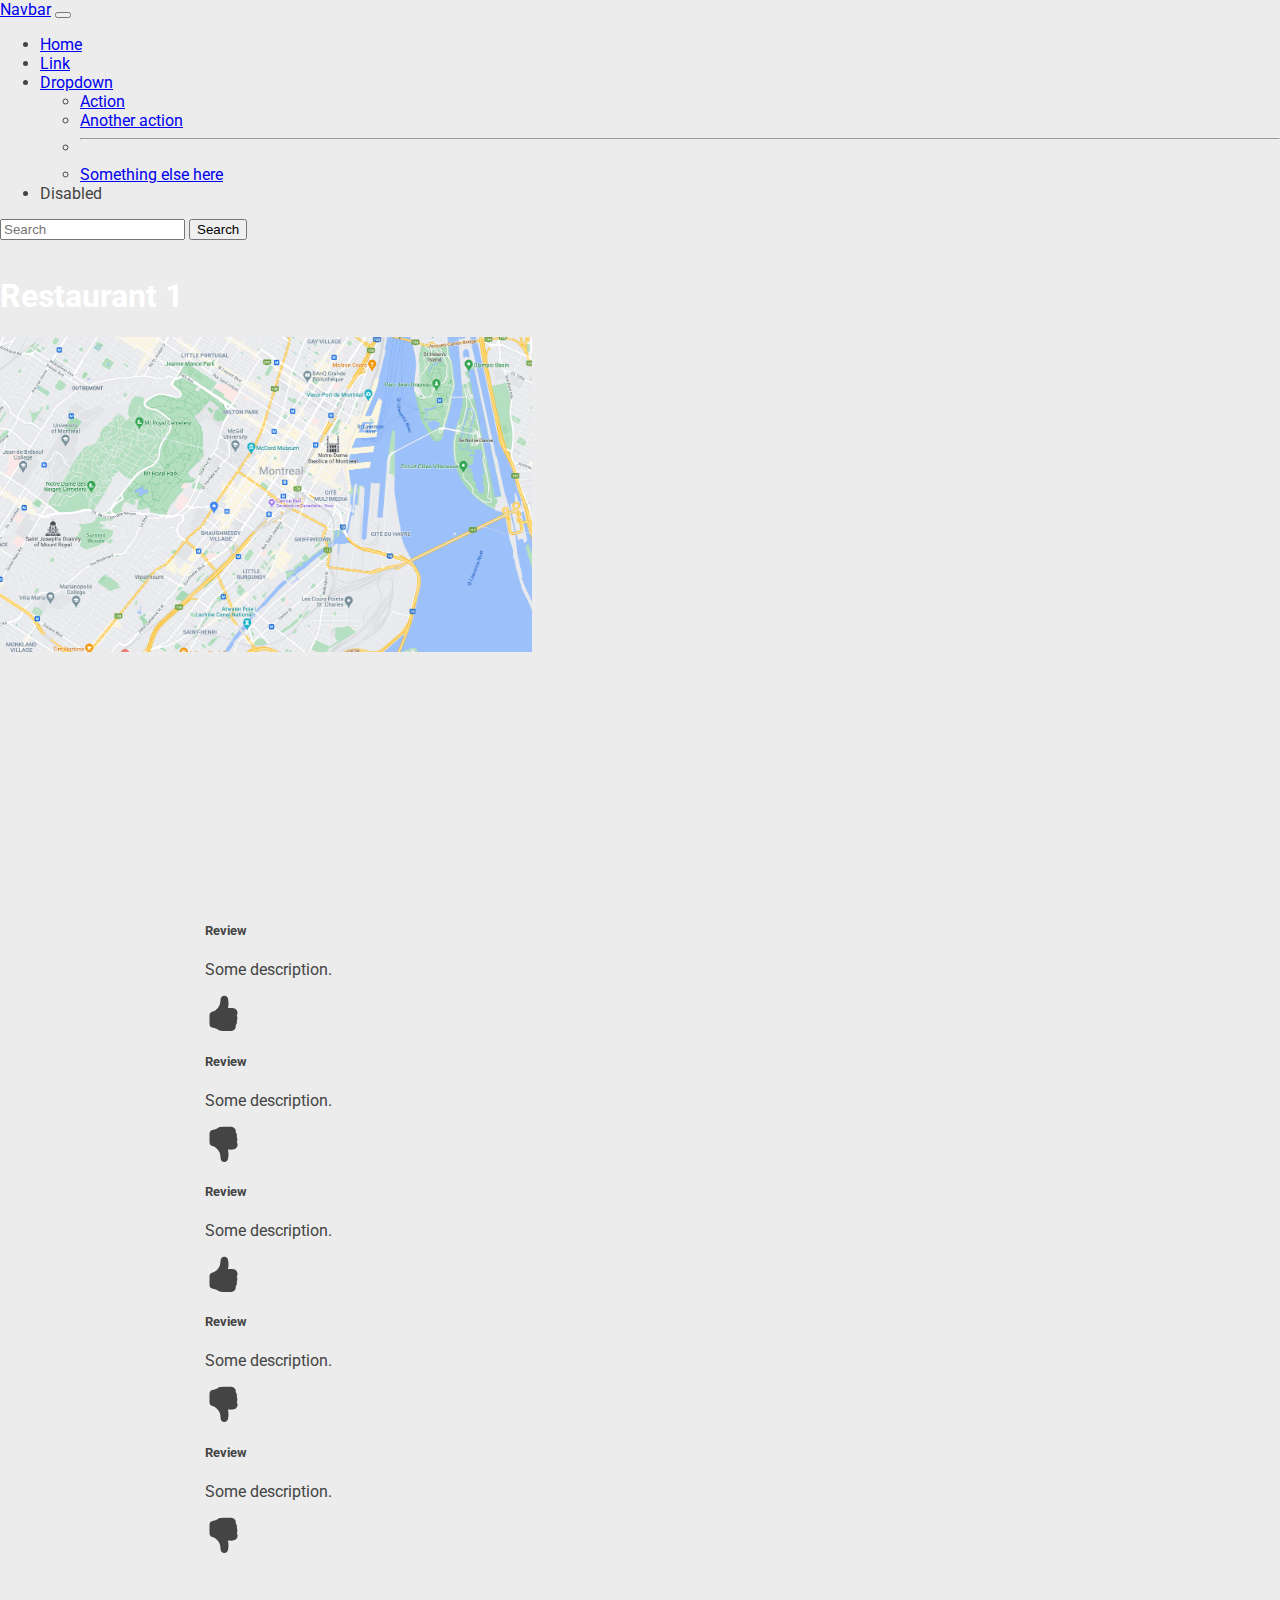
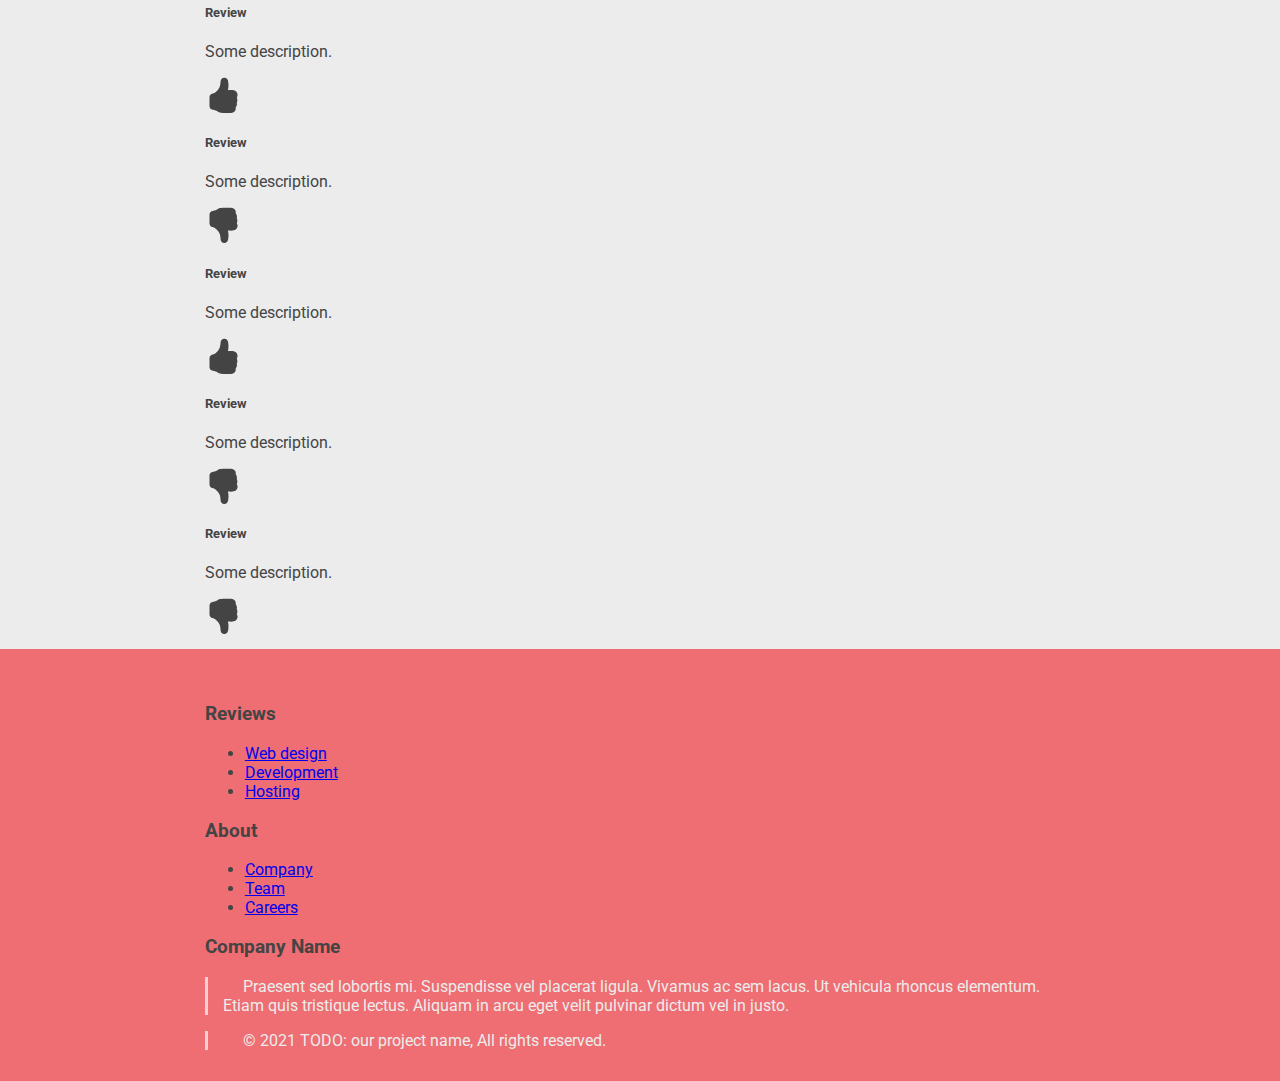
==== individual-object.html @ 2d4b42ae "added individual object page" ====
<html>

<head>
  <title>Individual Object Page</title>
  <link href="https://cdn.jsdelivr.net/npm/bootstrap@5.1.2/dist/css/bootstrap.min.css" rel="stylesheet"
    integrity="sha384-uWxY/CJNBR+1zjPWmfnSnVxwRheevXITnMqoEIeG1LJrdI0GlVs/9cVSyPYXdcSF" crossorigin="anonymous">
  <link rel="stylesheet" type="text/css" href="./index.css" />
</head>

<body>
  <link href='https://fonts.googleapis.com/css?family=Roboto:400,300' rel='stylesheet' type='text/css'>
  <nav class="navbar navbar-expand-lg navbar-light bg-light">
    <div class="container-fluid">
      <a class="navbar-brand" href="#">Navbar</a>
      <button class="navbar-toggler" type="button" data-bs-toggle="collapse" data-bs-target="#navbarSupportedContent"
        aria-controls="navbarSupportedContent" aria-expanded="false" aria-label="Toggle navigation">
        <span class="navbar-toggler-icon"></span>
      </button>
      <div class="collapse navbar-collapse" id="navbarSupportedContent">
        <ul class="navbar-nav me-auto mb-2 mb-lg-0">
          <li class="nav-item">
            <a class="nav-link active" aria-current="page" href="#">Home</a>
          </li>
          <li class="nav-item">
            <a class="nav-link" href="#">Link</a>
          </li>
          <li class="nav-item dropdown">
            <a class="nav-link dropdown-toggle" href="#" id="navbarDropdown" role="button" data-bs-toggle="dropdown"
              aria-expanded="false">
              Dropdown
            </a>
            <ul class="dropdown-menu" aria-labelledby="navbarDropdown">
              <li><a class="dropdown-item" href="#">Action</a></li>
              <li><a class="dropdown-item" href="#">Another action</a></li>
              <li>
                <hr class="dropdown-divider">
              </li>
              <li><a class="dropdown-item" href="#">Something else here</a></li>
            </ul>
          </li>
          <li class="nav-item">
            <a class="nav-link disabled">Disabled</a>
          </li>
        </ul>
        <form class="d-flex">
          <input class="form-control me-2" type="search" placeholder="Search" aria-label="Search">
          <button class="btn btn-outline-success" type="submit">Search</button>
        </form>
      </div>
    </div>
  </nav>

  <div class="parallax p1" id="section-1">
    <h1 class="center">Restaurant 1</h1>
    <img src="./map.jpg" class="rounded mx-auto d-block" alt="Map of Individual Object" style="max-width:80%; height:50%">
  </div>
  <div class="container">
    <div class="row">
      <div class="col card" style="width: 18rem;">
        <div class="card-body">
          <h5 class="card-title">Review</h5>
          <p class="card-text">Some description.</p>
          <svg xmlns="http://www.w3.org/2000/svg" width="36" height="36" fill="currentColor" class="bi bi-hand-thumbs-up-fill"
            viewBox="0 0 16 16">
            <path
              d="M6.956 1.745C7.021.81 7.908.087 8.864.325l.261.066c.463.116.874.456 1.012.965.22.816.533 2.511.062 4.51a9.84 9.84 0 0 1 .443-.051c.713-.065 1.669-.072 2.516.21.518.173.994.681 1.2 1.273.184.532.16 1.162-.234 1.733.058.119.103.242.138.363.077.27.113.567.113.856 0 .289-.036.586-.113.856-.039.135-.09.273-.16.404.169.387.107.819-.003 1.148a3.163 3.163 0 0 1-.488.901c.054.152.076.312.076.465 0 .305-.089.625-.253.912C13.1 15.522 12.437 16 11.5 16H8c-.605 0-1.07-.081-1.466-.218a4.82 4.82 0 0 1-.97-.484l-.048-.03c-.504-.307-.999-.609-2.068-.722C2.682 14.464 2 13.846 2 13V9c0-.85.685-1.432 1.357-1.615.849-.232 1.574-.787 2.132-1.41.56-.627.914-1.28 1.039-1.639.199-.575.356-1.539.428-2.59z" />
          </svg>
        </div>
      </div>

      <div class="col card" style="width: 18rem;">
        <div class="card-body">
          <h5 class="card-title">Review</h5>
          <p class="card-text">Some description.</p>
          <svg xmlns="http://www.w3.org/2000/svg" width="36" height="36" fill="currentColor" class="bi bi-hand-thumbs-down-fill"
            viewBox="0 0 16 16">
            <path
              d="M6.956 14.534c.065.936.952 1.659 1.908 1.42l.261-.065a1.378 1.378 0 0 0 1.012-.965c.22-.816.533-2.512.062-4.51.136.02.285.037.443.051.713.065 1.669.071 2.516-.211.518-.173.994-.68 1.2-1.272a1.896 1.896 0 0 0-.234-1.734c.058-.118.103-.242.138-.362.077-.27.113-.568.113-.856 0-.29-.036-.586-.113-.857a2.094 2.094 0 0 0-.16-.403c.169-.387.107-.82-.003-1.149a3.162 3.162 0 0 0-.488-.9c.054-.153.076-.313.076-.465a1.86 1.86 0 0 0-.253-.912C13.1.757 12.437.28 11.5.28H8c-.605 0-1.07.08-1.466.217a4.823 4.823 0 0 0-.97.485l-.048.029c-.504.308-.999.61-2.068.723C2.682 1.815 2 2.434 2 3.279v4c0 .851.685 1.433 1.357 1.616.849.232 1.574.787 2.132 1.41.56.626.914 1.28 1.039 1.638.199.575.356 1.54.428 2.591z" />
          </svg>
        </div>
      </div>
      
      <div class="col card" style="width: 18rem;">
        <div class="card-body">
          <h5 class="card-title">Review</h5>
          <p class="card-text">Some description.</p>
          <svg xmlns="http://www.w3.org/2000/svg" width="36" height="36" fill="currentColor" class="bi bi-hand-thumbs-up-fill"
            viewBox="0 0 16 16">
            <path
              d="M6.956 1.745C7.021.81 7.908.087 8.864.325l.261.066c.463.116.874.456 1.012.965.22.816.533 2.511.062 4.51a9.84 9.84 0 0 1 .443-.051c.713-.065 1.669-.072 2.516.21.518.173.994.681 1.2 1.273.184.532.16 1.162-.234 1.733.058.119.103.242.138.363.077.27.113.567.113.856 0 .289-.036.586-.113.856-.039.135-.09.273-.16.404.169.387.107.819-.003 1.148a3.163 3.163 0 0 1-.488.901c.054.152.076.312.076.465 0 .305-.089.625-.253.912C13.1 15.522 12.437 16 11.5 16H8c-.605 0-1.07-.081-1.466-.218a4.82 4.82 0 0 1-.97-.484l-.048-.03c-.504-.307-.999-.609-2.068-.722C2.682 14.464 2 13.846 2 13V9c0-.85.685-1.432 1.357-1.615.849-.232 1.574-.787 2.132-1.41.56-.627.914-1.28 1.039-1.639.199-.575.356-1.539.428-2.59z" />
          </svg>
        </div>
      </div>

      <div class="col card" style="width: 18rem;">
        <div class="card-body">
          <h5 class="card-title">Review</h5>
          <p class="card-text">Some description.</p>
          <svg xmlns="http://www.w3.org/2000/svg" width="36" height="36" fill="currentColor" class="bi bi-hand-thumbs-down-fill"
            viewBox="0 0 16 16">
            <path
              d="M6.956 14.534c.065.936.952 1.659 1.908 1.42l.261-.065a1.378 1.378 0 0 0 1.012-.965c.22-.816.533-2.512.062-4.51.136.02.285.037.443.051.713.065 1.669.071 2.516-.211.518-.173.994-.68 1.2-1.272a1.896 1.896 0 0 0-.234-1.734c.058-.118.103-.242.138-.362.077-.27.113-.568.113-.856 0-.29-.036-.586-.113-.857a2.094 2.094 0 0 0-.16-.403c.169-.387.107-.82-.003-1.149a3.162 3.162 0 0 0-.488-.9c.054-.153.076-.313.076-.465a1.86 1.86 0 0 0-.253-.912C13.1.757 12.437.28 11.5.28H8c-.605 0-1.07.08-1.466.217a4.823 4.823 0 0 0-.97.485l-.048.029c-.504.308-.999.61-2.068.723C2.682 1.815 2 2.434 2 3.279v4c0 .851.685 1.433 1.357 1.616.849.232 1.574.787 2.132 1.41.56.626.914 1.28 1.039 1.638.199.575.356 1.54.428 2.591z" />
          </svg>
        </div>
      </div>

      <div class="col card" style="width: 18rem;">
        <div class="card-body">
          <h5 class="card-title">Review</h5>
          <p class="card-text">Some description.</p>
          <svg xmlns="http://www.w3.org/2000/svg" width="36" height="36" fill="currentColor"
            class="bi bi-hand-thumbs-down-fill" viewBox="0 0 16 16">
            <path
              d="M6.956 14.534c.065.936.952 1.659 1.908 1.42l.261-.065a1.378 1.378 0 0 0 1.012-.965c.22-.816.533-2.512.062-4.51.136.02.285.037.443.051.713.065 1.669.071 2.516-.211.518-.173.994-.68 1.2-1.272a1.896 1.896 0 0 0-.234-1.734c.058-.118.103-.242.138-.362.077-.27.113-.568.113-.856 0-.29-.036-.586-.113-.857a2.094 2.094 0 0 0-.16-.403c.169-.387.107-.82-.003-1.149a3.162 3.162 0 0 0-.488-.9c.054-.153.076-.313.076-.465a1.86 1.86 0 0 0-.253-.912C13.1.757 12.437.28 11.5.28H8c-.605 0-1.07.08-1.466.217a4.823 4.823 0 0 0-.97.485l-.048.029c-.504.308-.999.61-2.068.723C2.682 1.815 2 2.434 2 3.279v4c0 .851.685 1.433 1.357 1.616.849.232 1.574.787 2.132 1.41.56.626.914 1.28 1.039 1.638.199.575.356 1.54.428 2.591z" />
          </svg>
        </div>
      </div>
    </div>

    <div class="row">
      <div class="col card" style="width: 18rem;">
        <div class="card-body">
          <h5 class="card-title">Review</h5>
          <p class="card-text">Some description.</p>
          <svg xmlns="http://www.w3.org/2000/svg" width="36" height="36" fill="currentColor"
            class="bi bi-hand-thumbs-up-fill" viewBox="0 0 16 16">
            <path
              d="M6.956 1.745C7.021.81 7.908.087 8.864.325l.261.066c.463.116.874.456 1.012.965.22.816.533 2.511.062 4.51a9.84 9.84 0 0 1 .443-.051c.713-.065 1.669-.072 2.516.21.518.173.994.681 1.2 1.273.184.532.16 1.162-.234 1.733.058.119.103.242.138.363.077.27.113.567.113.856 0 .289-.036.586-.113.856-.039.135-.09.273-.16.404.169.387.107.819-.003 1.148a3.163 3.163 0 0 1-.488.901c.054.152.076.312.076.465 0 .305-.089.625-.253.912C13.1 15.522 12.437 16 11.5 16H8c-.605 0-1.07-.081-1.466-.218a4.82 4.82 0 0 1-.97-.484l-.048-.03c-.504-.307-.999-.609-2.068-.722C2.682 14.464 2 13.846 2 13V9c0-.85.685-1.432 1.357-1.615.849-.232 1.574-.787 2.132-1.41.56-.627.914-1.28 1.039-1.639.199-.575.356-1.539.428-2.59z" />
          </svg>
        </div>
      </div>
    
      <div class="col card" style="width: 18rem;">
        <div class="card-body">
          <h5 class="card-title">Review</h5>
          <p class="card-text">Some description.</p>
          <svg xmlns="http://www.w3.org/2000/svg" width="36" height="36" fill="currentColor"
            class="bi bi-hand-thumbs-down-fill" viewBox="0 0 16 16">
            <path
              d="M6.956 14.534c.065.936.952 1.659 1.908 1.42l.261-.065a1.378 1.378 0 0 0 1.012-.965c.22-.816.533-2.512.062-4.51.136.02.285.037.443.051.713.065 1.669.071 2.516-.211.518-.173.994-.68 1.2-1.272a1.896 1.896 0 0 0-.234-1.734c.058-.118.103-.242.138-.362.077-.27.113-.568.113-.856 0-.29-.036-.586-.113-.857a2.094 2.094 0 0 0-.16-.403c.169-.387.107-.82-.003-1.149a3.162 3.162 0 0 0-.488-.9c.054-.153.076-.313.076-.465a1.86 1.86 0 0 0-.253-.912C13.1.757 12.437.28 11.5.28H8c-.605 0-1.07.08-1.466.217a4.823 4.823 0 0 0-.97.485l-.048.029c-.504.308-.999.61-2.068.723C2.682 1.815 2 2.434 2 3.279v4c0 .851.685 1.433 1.357 1.616.849.232 1.574.787 2.132 1.41.56.626.914 1.28 1.039 1.638.199.575.356 1.54.428 2.591z" />
          </svg>
        </div>
      </div>
    
      <div class="col card" style="width: 18rem;">
        <div class="card-body">
          <h5 class="card-title">Review</h5>
          <p class="card-text">Some description.</p>
          <svg xmlns="http://www.w3.org/2000/svg" width="36" height="36" fill="currentColor"
            class="bi bi-hand-thumbs-up-fill" viewBox="0 0 16 16">
            <path
              d="M6.956 1.745C7.021.81 7.908.087 8.864.325l.261.066c.463.116.874.456 1.012.965.22.816.533 2.511.062 4.51a9.84 9.84 0 0 1 .443-.051c.713-.065 1.669-.072 2.516.21.518.173.994.681 1.2 1.273.184.532.16 1.162-.234 1.733.058.119.103.242.138.363.077.27.113.567.113.856 0 .289-.036.586-.113.856-.039.135-.09.273-.16.404.169.387.107.819-.003 1.148a3.163 3.163 0 0 1-.488.901c.054.152.076.312.076.465 0 .305-.089.625-.253.912C13.1 15.522 12.437 16 11.5 16H8c-.605 0-1.07-.081-1.466-.218a4.82 4.82 0 0 1-.97-.484l-.048-.03c-.504-.307-.999-.609-2.068-.722C2.682 14.464 2 13.846 2 13V9c0-.85.685-1.432 1.357-1.615.849-.232 1.574-.787 2.132-1.41.56-.627.914-1.28 1.039-1.639.199-.575.356-1.539.428-2.59z" />
          </svg>
        </div>
      </div>
    
      <div class="col card" style="width: 18rem;">
        <div class="card-body">
          <h5 class="card-title">Review</h5>
          <p class="card-text">Some description.</p>
          <svg xmlns="http://www.w3.org/2000/svg" width="36" height="36" fill="currentColor"
            class="bi bi-hand-thumbs-down-fill" viewBox="0 0 16 16">
            <path
              d="M6.956 14.534c.065.936.952 1.659 1.908 1.42l.261-.065a1.378 1.378 0 0 0 1.012-.965c.22-.816.533-2.512.062-4.51.136.02.285.037.443.051.713.065 1.669.071 2.516-.211.518-.173.994-.68 1.2-1.272a1.896 1.896 0 0 0-.234-1.734c.058-.118.103-.242.138-.362.077-.27.113-.568.113-.856 0-.29-.036-.586-.113-.857a2.094 2.094 0 0 0-.16-.403c.169-.387.107-.82-.003-1.149a3.162 3.162 0 0 0-.488-.9c.054-.153.076-.313.076-.465a1.86 1.86 0 0 0-.253-.912C13.1.757 12.437.28 11.5.28H8c-.605 0-1.07.08-1.466.217a4.823 4.823 0 0 0-.97.485l-.048.029c-.504.308-.999.61-2.068.723C2.682 1.815 2 2.434 2 3.279v4c0 .851.685 1.433 1.357 1.616.849.232 1.574.787 2.132 1.41.56.626.914 1.28 1.039 1.638.199.575.356 1.54.428 2.591z" />
          </svg>
        </div>
      </div>
    
      <div class="col card" style="width: 18rem;">
        <div class="card-body">
          <h5 class="card-title">Review</h5>
          <p class="card-text">Some description.</p>
          <svg xmlns="http://www.w3.org/2000/svg" width="36" height="36" fill="currentColor"
            class="bi bi-hand-thumbs-down-fill" viewBox="0 0 16 16">
            <path
              d="M6.956 14.534c.065.936.952 1.659 1.908 1.42l.261-.065a1.378 1.378 0 0 0 1.012-.965c.22-.816.533-2.512.062-4.51.136.02.285.037.443.051.713.065 1.669.071 2.516-.211.518-.173.994-.68 1.2-1.272a1.896 1.896 0 0 0-.234-1.734c.058-.118.103-.242.138-.362.077-.27.113-.568.113-.856 0-.29-.036-.586-.113-.857a2.094 2.094 0 0 0-.16-.403c.169-.387.107-.82-.003-1.149a3.162 3.162 0 0 0-.488-.9c.054-.153.076-.313.076-.465a1.86 1.86 0 0 0-.253-.912C13.1.757 12.437.28 11.5.28H8c-.605 0-1.07.08-1.466.217a4.823 4.823 0 0 0-.97.485l-.048.029c-.504.308-.999.61-2.068.723C2.682 1.815 2 2.434 2 3.279v4c0 .851.685 1.433 1.357 1.616.849.232 1.574.787 2.132 1.41.56.626.914 1.28 1.039 1.638.199.575.356 1.54.428 2.591z" />
          </svg>
        </div>
      </div>
    </div>
  </div>



  <div class="footer-dark">
    <footer>
      <div class="container">
        <div class="row">
          <div class="col-sm-6 col-md-3 item">
            <h3>Reviews</h3>
            <ul>
              <li><a href="#">Web design</a></li>
              <li><a href="#">Development</a></li>
              <li><a href="#">Hosting</a></li>
            </ul>
          </div>
          <div class="col-sm-6 col-md-3 item">
            <h3>About</h3>
            <ul>
              <li><a href="#">Company</a></li>
              <li><a href="#">Team</a></li>
              <li><a href="#">Careers</a></li>
            </ul>
          </div>
          <div class="col-md-6 item text">
            <h3>Company Name</h3>
            <p>Praesent sed lobortis mi. Suspendisse vel placerat ligula. Vivamus ac sem lacus. Ut vehicula rhoncus
              elementum. Etiam quis tristique lectus. Aliquam in arcu eget velit pulvinar dictum vel in justo.</p>
          </div>
          
        <p class="copyright">© 2021 TODO: our project name, All rights reserved.</p>
      </div>
    </footer>
  </div>

</body>

</html>
---- index.css ----
body {
	background-color: #ececec;
	color: #444444;
	padding: 0;
	margin: 0;
	perspective: 1px;
	transform-style: preserve-3d;
	height: 100%;
	overflow-x: hidden;
	font-family: 'Roboto';
}
.left-underline {
	display: inline-block;
	vertical-align: middle;
	-webkit-transform: translateZ(0);
	transform: translateZ(0);
	box-shadow: 0 0 1px rgba(0, 0, 0, 0);
	-webkit-backface-visibility: hidden;
	backface-visibility: hidden;
	-moz-osx-font-smoothing: grayscale;
	position: relative;
	overflow: hidden;
}
.left-underline:before {
	content: "";
	position: absolute;
	z-index: -1;
	left: 0;
	right: 100%;
	bottom: 0;
	background: #ececec;
	height: 4px;
	-webkit-transition-property: right;
	transition-property: right;
	-webkit-transition-duration: 0.15s;
	transition-duration: 0.15s;
	-webkit-transition-timing-function: ease-out;
	transition-timing-function: ease-out;
}
.left-underline:hover:before,
.left-underline:focus:before,
.left-underline:active:before {
	right: 0;
}
div.navbar {
	position: fixed;
	top: 0;
	left: 0;
	width: 100%;
	background: #ee6e73;
	-webkit-box-shadow: 0px 2px 6px 0px rgba(50, 50, 50, 0.75);
	-moz-box-shadow: 0px 2px 6px 0px rgba(50, 50, 50, 0.75);
	box-shadow: 0px 2px 6px 0px rgba(50, 50, 50, 0.75);
	z-index: 9999999;
}
div.navbar > ul.navbar-container {
	list-style-type: none;
	margin: 0;
	padding-left: 1em;
	padding-right: 1em;
	overflow: hidden;
}
div.navbar > ul > li.nav-item {
	float: right;
	background-color: rgba(0, 0, 0, 0.1);
	transition: all 0.5s ease;
}
div.navbar > ul > li.active {
	background-color: rgba(0, 0, 0, 0.18);
}
div.navbar > ul > li:hover {
	background-color: rgba(0, 0, 0, 0.2);
}
a.nav-button {
	font-family: 'Roboto';
	text-decoration: none;
	line-height: 60px;
	padding-left: 20px;
	padding-right: 20px;
	color: rgba(228, 241, 254, 1);
	transition: all 0.5s ease;
}
a.nav-button:hover {
	text-decoration: none;
}
li.active > a.nav-button {
	cursor: default;
}
.brand-logo {
	float: left;
	cursor: default;
}
.parallax {
	height: 70vh;
	overflow: hidden;
	margin: 0;
	padding: 0;
}
.parallax.p1 {
	background: url(http://wallpapers.wallhaven.cc/wallpapers/full/wallhaven-70374.jpg) no-repeat fixed 50% 0;
	background-size: cover;
	color: #fff;
}
.parallax.p2 {
	background: url(http://wallpapers.wallhaven.cc/wallpapers/full/wallhaven-126549.jpg) no-repeat fixed 50% 0;
	background-size: cover;
	color: #fff;
}
.parallax.p3 {
	background: url(http://wallpapers.wallhaven.cc/wallpapers/full/wallhaven-95766.jpg) no-repeat fixed 70% 0;
	background-size: cover;
	color: #fff;
}
.parallax-text {
	width: 24em;
	position: fixed;
	top: 20%;
	left: 50%;
	border: .5em solid #fff;
	margin-left: -10%;
	padding: 2em 0;
	text-align: center;
	z-index: 999;
}
.parallax > div.blur-image {
	position: relative;
	width: 100%;
	height: 100%;
}
hgroup {
	display: inline-block;
	text-align: center;
	position: relative;
	top: 50%;
	left: 50%;
	transform: translateX(-50%) translateY(-50%);
	color: #fff;
	border: 5px solid #fff;
	padding: .5em 3em;
	background-color: rgba(0, 0, 0, .2);
	z-index: 2;
}
.row {
	width: 80%;
	padding-left: 10%;
	padding-right: 10%;
	padding-top: 15px;
	padding-bottom: 15px;
	min-height: 150px;
}
.row:after {
	content: "";
	display: table;
	clear: both;
}
.row > .col-3 {
	width: 30%;
	height: 100%;
	box-sizing: border-box;
	float: left;
	padding-left: 5px;
	padding-right: 5px;
}
footer {
	width: 100%;
	padding-top: 20px;
	display: block;
	background-color: #ee6e73;
}
.footer-copyright {
	font-weight: 300;
	overflow: hidden;
	height: 50px;
	line-height: 50px;
	color: rgba(255, 255, 255, 0.8);
	background-color: rgba(51, 51, 51, 0.08);
}
.container {
	width: 85%;
	padding: 0 1.5rem;
	margin: 0 auto;
	max-width: 1280px;
}
footer p {
	border-left: 3px solid #ffcdd2;
	padding-left: 15px;
	text-indent: 20px;
	color: #ececec;
}

/* Blank lines for ease and view */
/* */
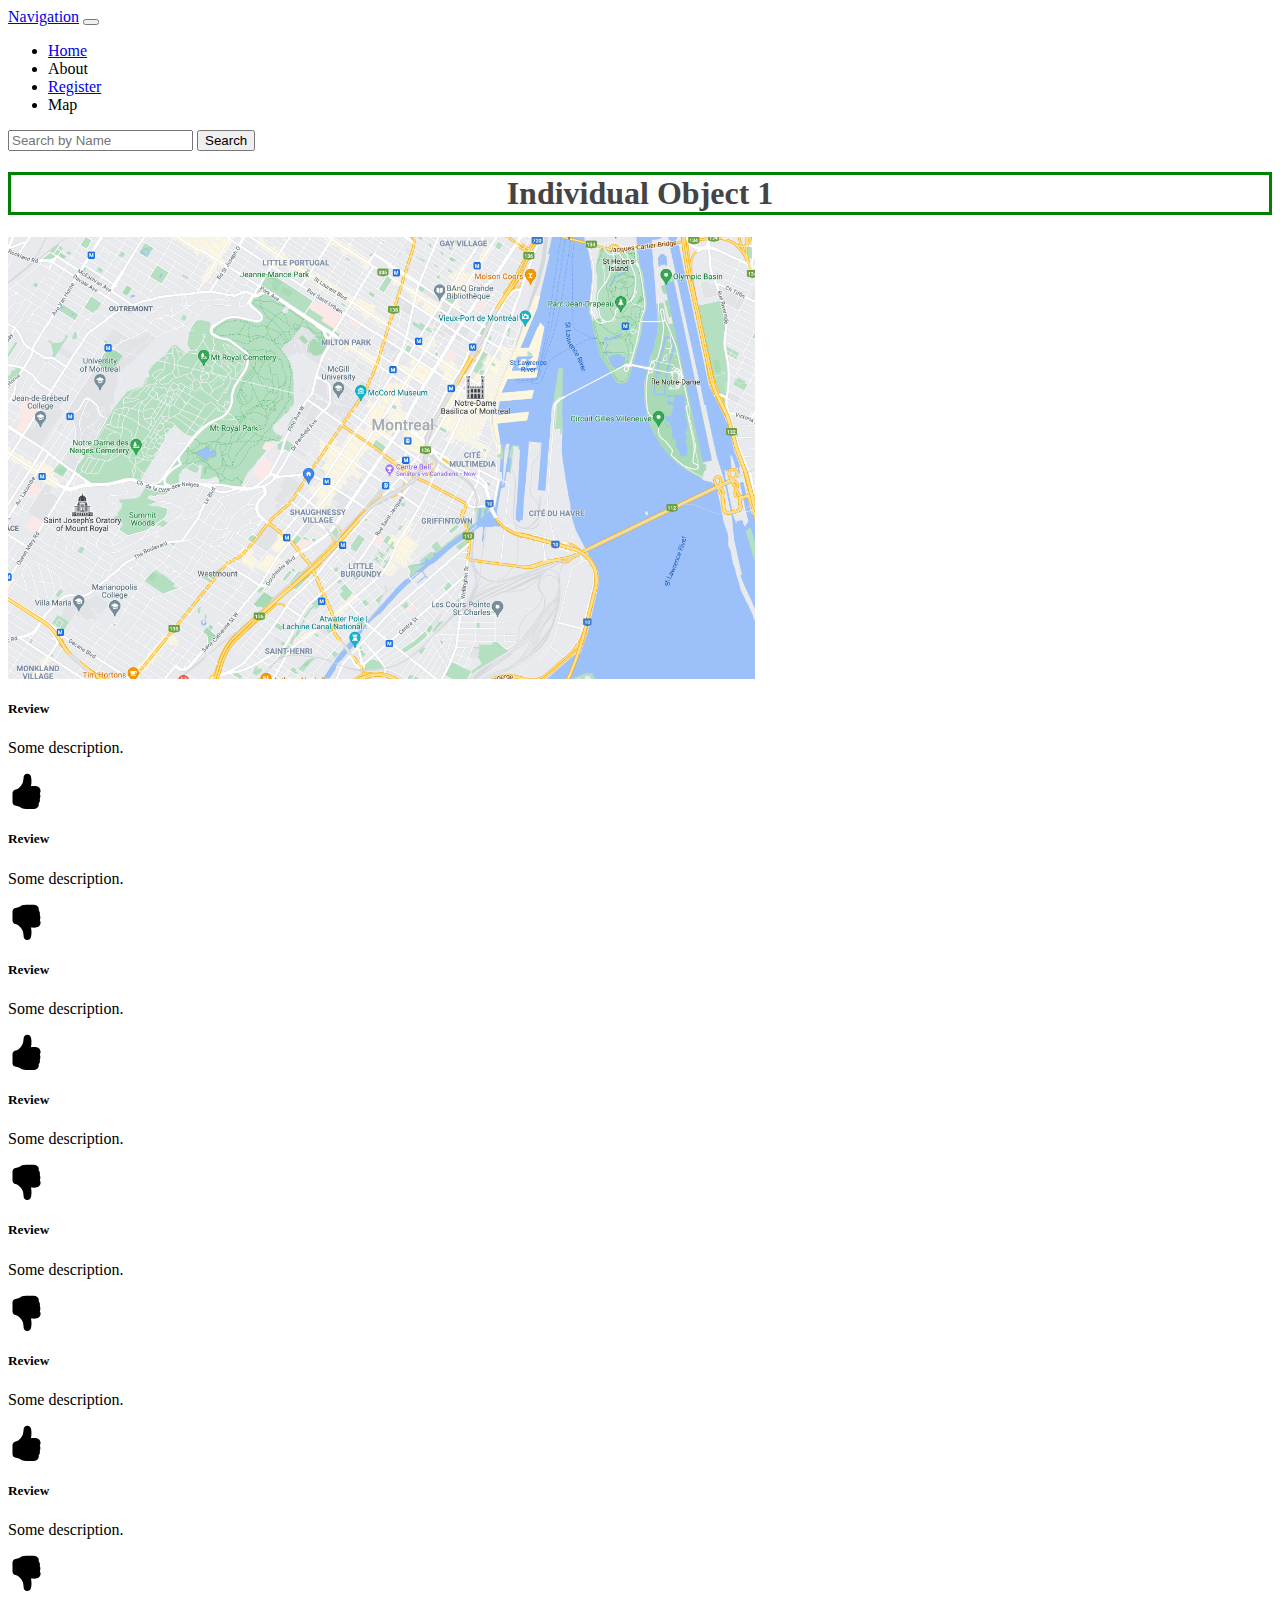
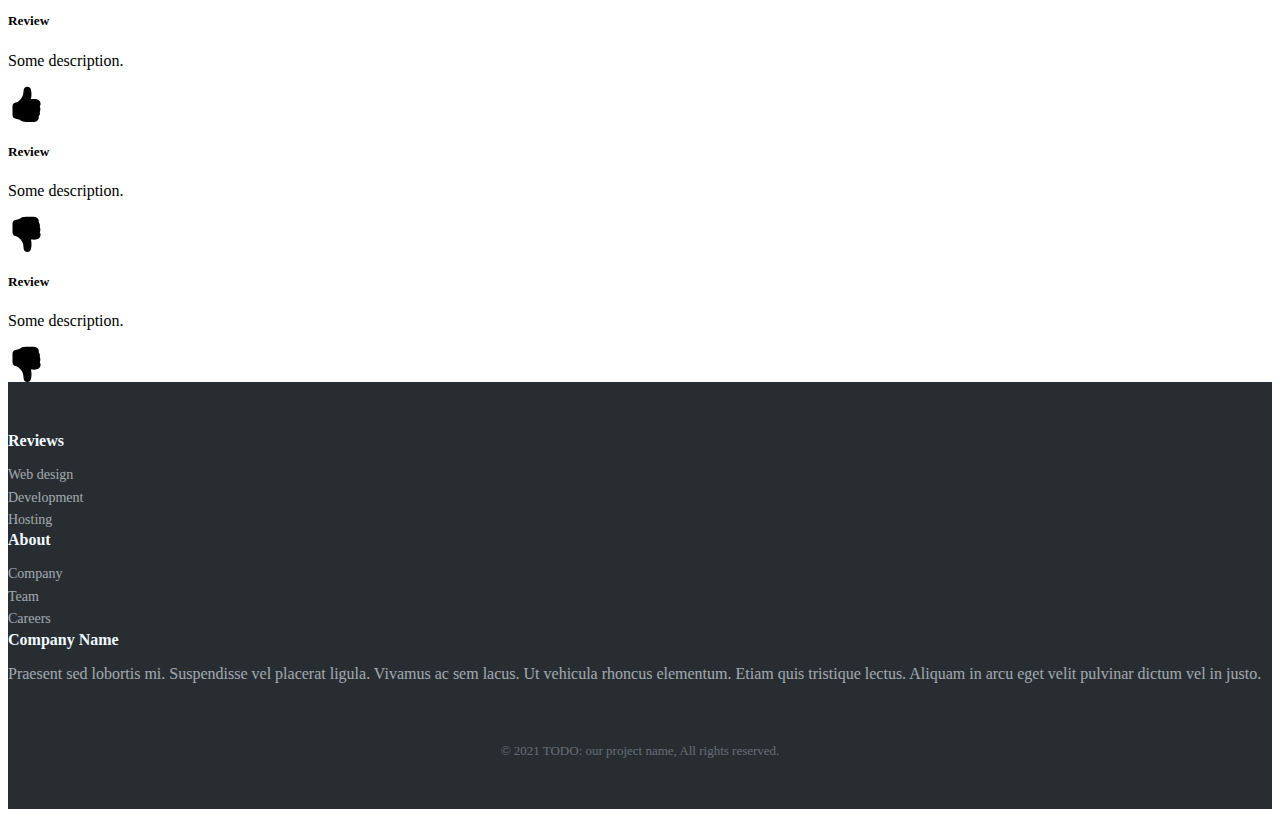
==== commit 085c31b9: "modified register page and index" ====
--- a/individual-object.html
+++ b/individual-object.html
@@ -11,7 +11,7 @@
   <link href='https://fonts.googleapis.com/css?family=Roboto:400,300' rel='stylesheet' type='text/css'>
   <nav class="navbar navbar-expand-lg navbar-light bg-light">
     <div class="container-fluid">
-      <a class="navbar-brand" href="#">Navbar</a>
+      <a class="navbar-brand" href="#">Navigation</a>
       <button class="navbar-toggler" type="button" data-bs-toggle="collapse" data-bs-target="#navbarSupportedContent"
         aria-controls="navbarSupportedContent" aria-expanded="false" aria-label="Toggle navigation">
         <span class="navbar-toggler-icon"></span>
@@ -22,28 +22,17 @@
             <a class="nav-link active" aria-current="page" href="#">Home</a>
           </li>
           <li class="nav-item">
-            <a class="nav-link" href="#">Link</a>
-          </li>
-          <li class="nav-item dropdown">
-            <a class="nav-link dropdown-toggle" href="#" id="navbarDropdown" role="button" data-bs-toggle="dropdown"
-              aria-expanded="false">
-              Dropdown
-            </a>
-            <ul class="dropdown-menu" aria-labelledby="navbarDropdown">
-              <li><a class="dropdown-item" href="#">Action</a></li>
-              <li><a class="dropdown-item" href="#">Another action</a></li>
-              <li>
-                <hr class="dropdown-divider">
-              </li>
-              <li><a class="dropdown-item" href="#">Something else here</a></li>
-            </ul>
-          </li>
-          <li class="nav-item">
-            <a class="nav-link disabled">Disabled</a>
+            <a class="nav-link">About</a>
+          </li>
+          <li class="nav-item">
+            <a class="nav-link" href="./register.html">Register</a>
+          </li>
+          <li class="nav-item">
+            <a class="nav-link disabled">Map</a>
           </li>
         </ul>
         <form class="d-flex">
-          <input class="form-control me-2" type="search" placeholder="Search" aria-label="Search">
+          <input class="form-control me-2" type="search" placeholder="Search by Name" aria-label="Search">
           <button class="btn btn-outline-success" type="submit">Search</button>
         </form>
       </div>
@@ -51,9 +40,10 @@
   </nav>
 
   <div class="parallax p1" id="section-1">
-    <h1 class="center">Restaurant 1</h1>
+    <h1 class="center">Individual Object 1</h1>
     <img src="./map.jpg" class="rounded mx-auto d-block" alt="Map of Individual Object" style="max-width:80%; height:50%">
   </div>
+
   <div class="container">
     <div class="row">
       <div class="col card" style="width: 18rem;">
@@ -179,8 +169,6 @@
       </div>
     </div>
   </div>
-
-
 
   <div class="footer-dark">
     <footer>
--- a/index.css
+++ b/index.css
@@ -1,4 +1,4 @@
-body {
+/* body {
 	background-color: #ececec;
 	color: #444444;
 	padding: 0;
@@ -188,5 +188,108 @@
 	color: #ececec;
 }
 
-/* Blank lines for ease and view */
-/* */
+
+} */
+
+.center {
+	text-align: center;
+	border: 3px solid green;
+	color: #444444;
+}
+
+.center-block {
+	margin: auto;
+	width: 50%;
+	border: 3px solid green;
+	padding: 10px;
+}
+
+.footer-dark {
+	padding: 50px 0;
+	color: #f0f9ff;
+	background-color: #282d32;
+}
+
+.footer-dark h3 {
+	margin-top: 0;
+	margin-bottom: 12px;
+	font-weight: bold;
+	font-size: 16px;
+}
+
+.footer-dark ul {
+	padding: 0;
+	list-style: none;
+	line-height: 1.6;
+	font-size: 14px;
+	margin-bottom: 0;
+}
+
+.footer-dark ul a {
+	color: inherit;
+	text-decoration: none;
+	opacity: 0.6;
+}
+
+.footer-dark ul a:hover {
+	opacity: 0.8;
+}
+
+@media (max-width: 767px) {
+	.footer-dark .item:not(.social) {
+		text-align: center;
+		padding-bottom: 20px;
+	}
+}
+
+.footer-dark .item.text {
+	margin-bottom: 36px;
+}
+
+@media (max-width: 767px) {
+	.footer-dark .item.text {
+		margin-bottom: 0;
+	}
+}
+
+.footer-dark .item.text p {
+	opacity: 0.6;
+	margin-bottom: 0;
+}
+
+.footer-dark .item.social {
+	text-align: center;
+}
+
+@media (max-width: 991px) {
+	.footer-dark .item.social {
+		text-align: center;
+		margin-top: 20px;
+	}
+}
+
+.footer-dark .item.social > a {
+	font-size: 20px;
+	width: 36px;
+	height: 36px;
+	line-height: 36px;
+	display: inline-block;
+	text-align: center;
+	border-radius: 50%;
+	box-shadow: 0 0 0 1px rgba(255, 255, 255, 0.4);
+	margin: 0 8px;
+	color: #fff;
+	opacity: 0.75;
+}
+
+.footer-dark .item.social > a:hover {
+	opacity: 0.9;
+}
+
+.footer-dark .copyright {
+	text-align: center;
+	padding-top: 24px;
+	opacity: 0.3;
+	font-size: 13px;
+	margin-bottom: 0;
+}
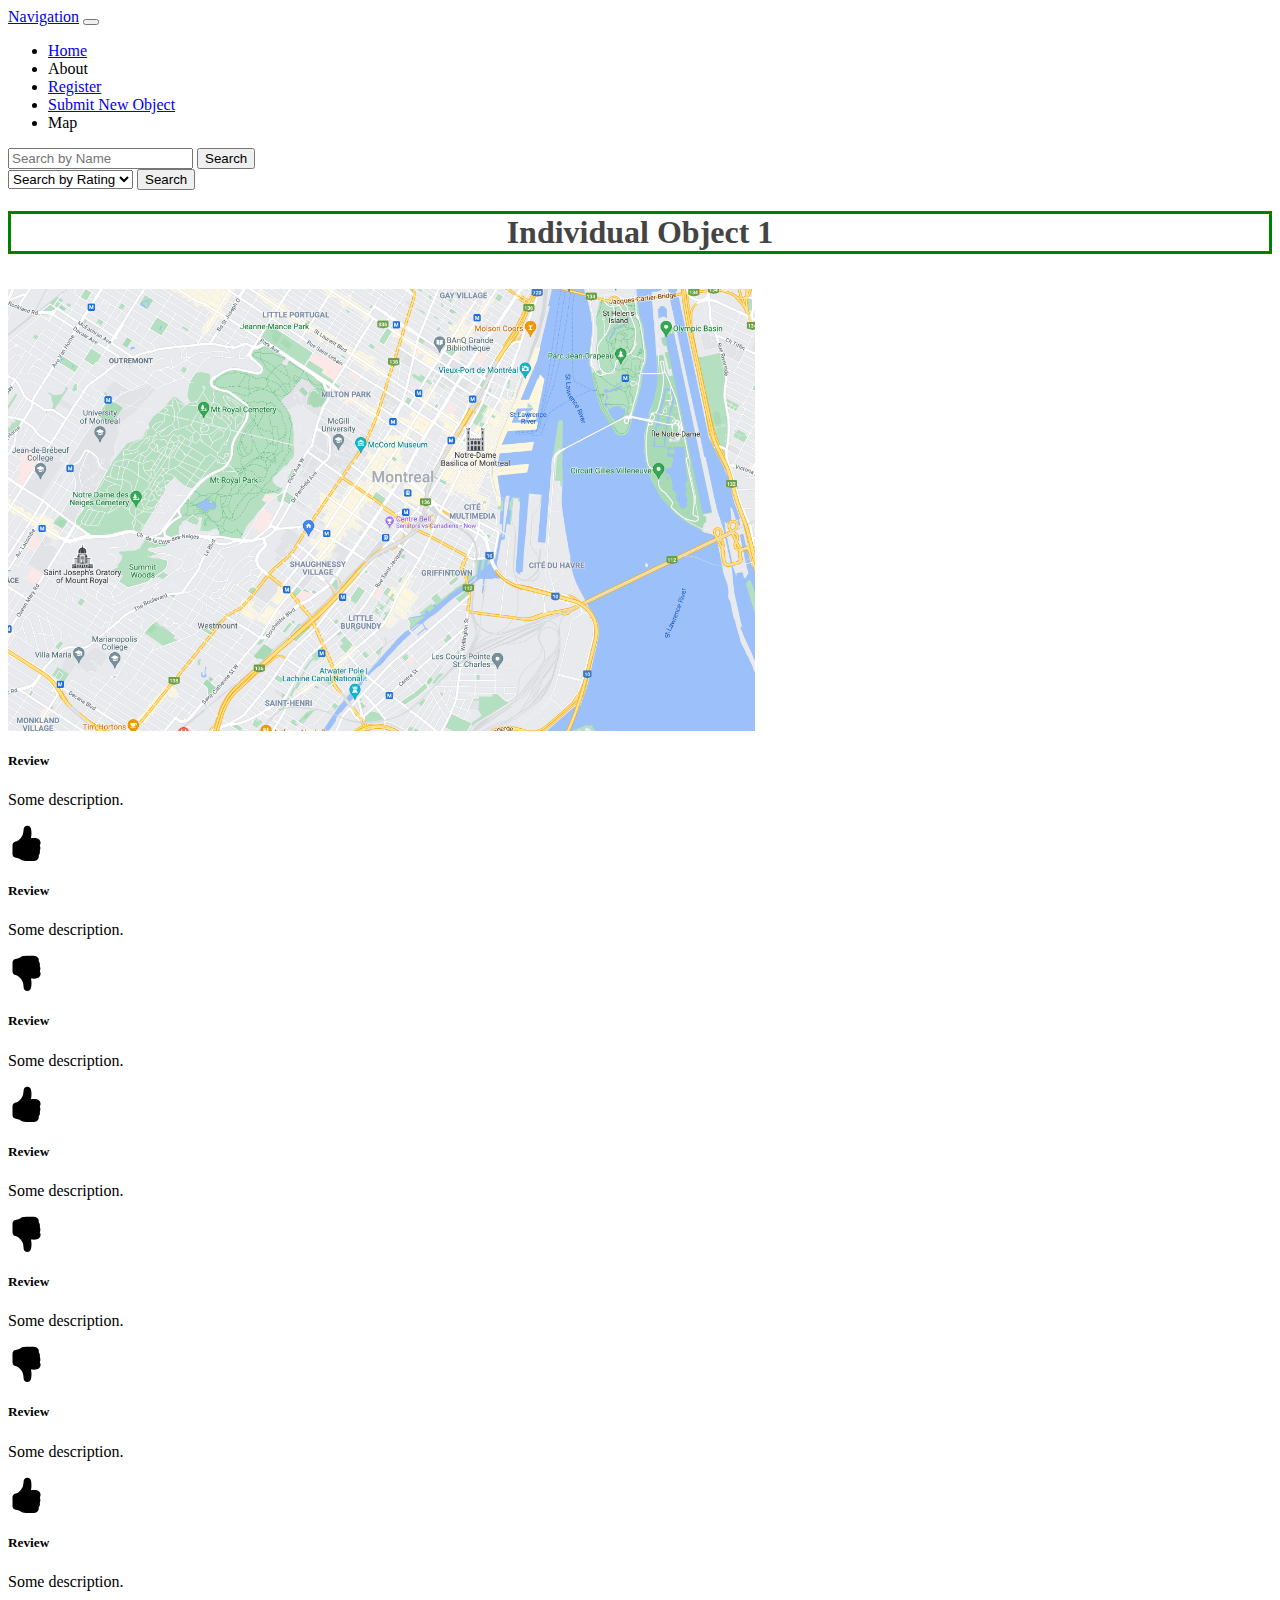
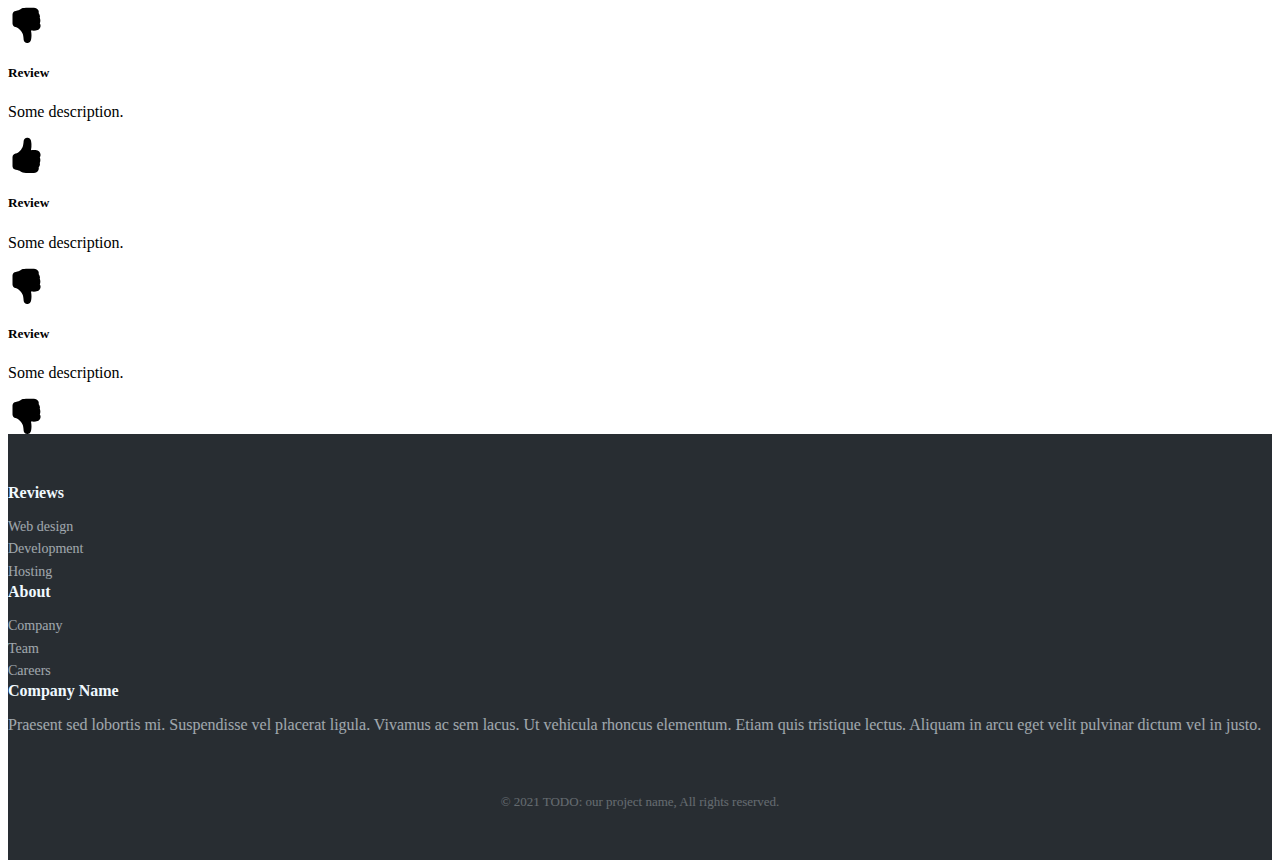
==== commit 65fe8789: "Move submit object into separate page" ====
--- a/individual-object.html
+++ b/individual-object.html
@@ -9,9 +9,9 @@
 
 <body>
   <link href='https://fonts.googleapis.com/css?family=Roboto:400,300' rel='stylesheet' type='text/css'>
-  <nav class="navbar navbar-expand-lg navbar-light bg-light">
+  <nav class="navbar navbar-expand-lg navbar-dark bg-dark">
     <div class="container-fluid">
-      <a class="navbar-brand" href="#">Navigation</a>
+      <a class="navbar-brand" href="./index.html">Navigation</a>
       <button class="navbar-toggler" type="button" data-bs-toggle="collapse" data-bs-target="#navbarSupportedContent"
         aria-controls="navbarSupportedContent" aria-expanded="false" aria-label="Toggle navigation">
         <span class="navbar-toggler-icon"></span>
@@ -19,7 +19,7 @@
       <div class="collapse navbar-collapse" id="navbarSupportedContent">
         <ul class="navbar-nav me-auto mb-2 mb-lg-0">
           <li class="nav-item">
-            <a class="nav-link active" aria-current="page" href="#">Home</a>
+            <a class="nav-link active" aria-current="page" href="./index.html">Home</a>
           </li>
           <li class="nav-item">
             <a class="nav-link">About</a>
@@ -28,12 +28,29 @@
             <a class="nav-link" href="./register.html">Register</a>
           </li>
           <li class="nav-item">
+            <a class="nav-link" href="./submit-object.html">Submit New Object</a>
+          </li>
+          <li class="nav-item">
             <a class="nav-link disabled">Map</a>
           </li>
         </ul>
-        <form class="d-flex">
-          <input class="form-control me-2" type="search" placeholder="Search by Name" aria-label="Search">
-          <button class="btn btn-outline-success" type="submit">Search</button>
+        <form class="form-inline pull-right">
+          <div class="input-group">
+            <input class="form-control me-2" type="search" placeholder="Search by Name" aria-label="Search">
+            <button class="btn btn-outline-success" type="submit">Search</button>
+          </div>
+          <div class="input-group">
+              <select name="search-rating" id="search-rating">
+                <option value="" disabled selected>Search by Rating</option>
+                <option value="one-star">1/5</option>
+                <option value="two-star">2/5</option>
+                <option value="three-star">3/5</option>
+                <option value="four-star">4/5</option>
+                <option value="five-star">5/5</option>
+              </select>
+              <button class="btn btn-outline-success" type="submit">Search</button>
+            </div>
+          </div>
         </form>
       </div>
     </div>
@@ -41,7 +58,7 @@
 
   <div class="parallax p1" id="section-1">
     <h1 class="center">Individual Object 1</h1>
-    <img src="./map.jpg" class="rounded mx-auto d-block" alt="Map of Individual Object" style="max-width:80%; height:50%">
+    <img src="./map.jpg" class="rounded mx-auto d-block" alt="Map of Individual Object" style="max-width:80%; height:50%; margin-top: 1%;">
   </div>
 
   <div class="container">
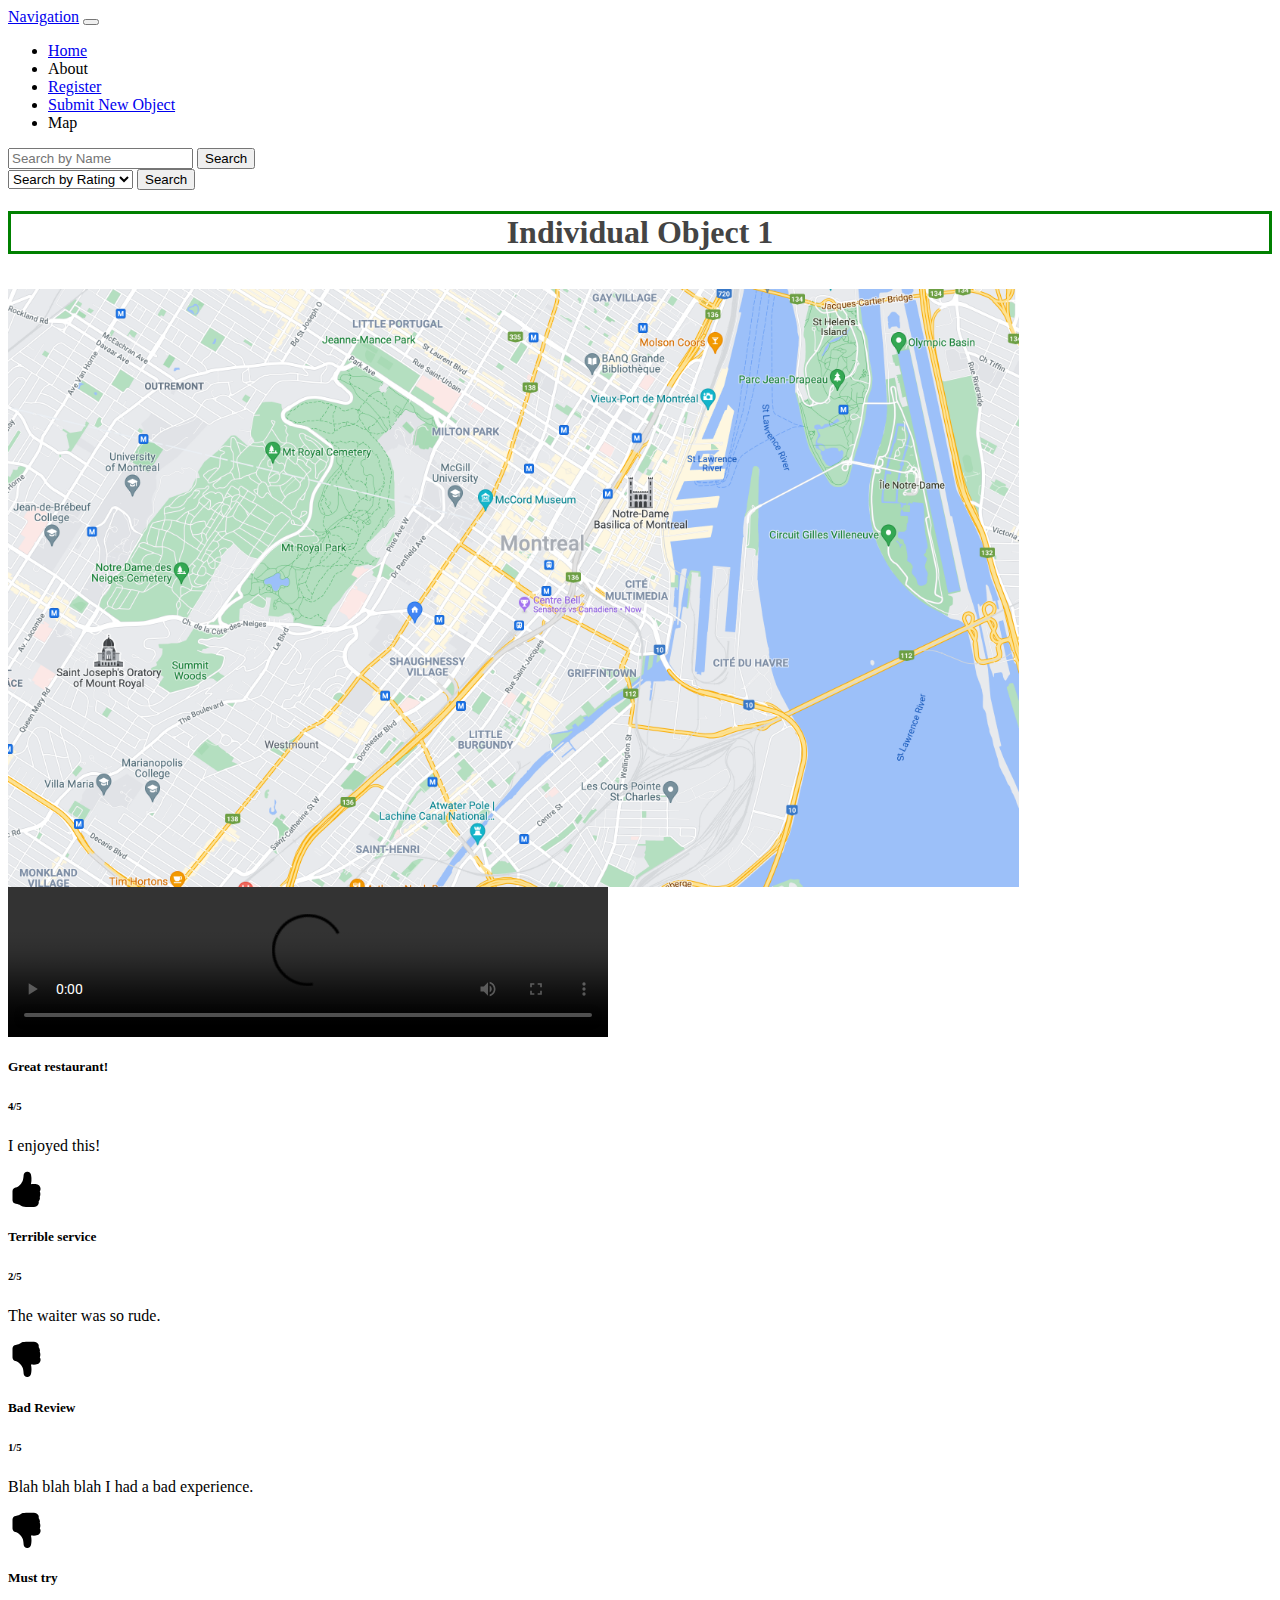
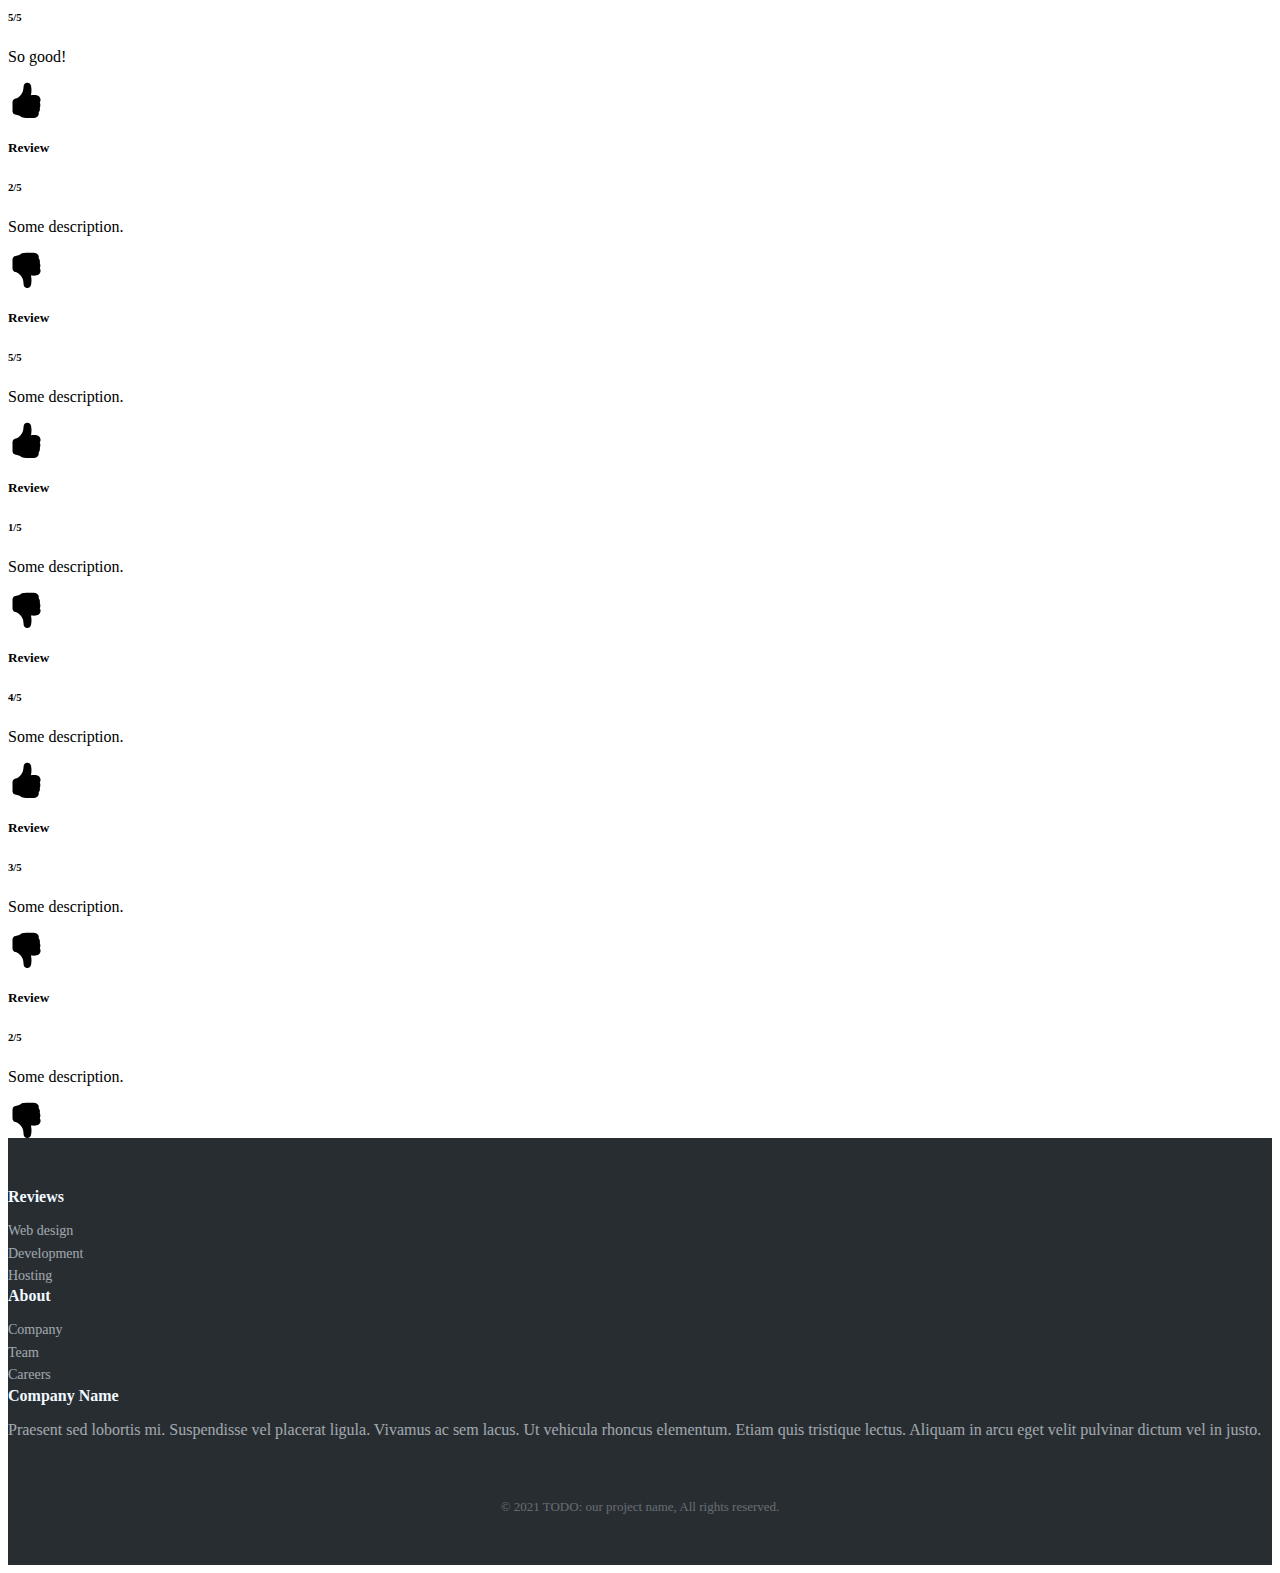
==== commit 81f95b4f: "Add a few comments" ====
--- a/individual-object.html
+++ b/individual-object.html
@@ -34,6 +34,7 @@
             <a class="nav-link disabled">Map</a>
           </li>
         </ul>
+        <!-- Put search by name/rating one under the other -->
         <form class="form-inline pull-right">
           <div class="input-group">
             <input class="form-control me-2" type="search" placeholder="Search by Name" aria-label="Search">
@@ -58,15 +59,26 @@
 
   <div class="parallax p1" id="section-1">
     <h1 class="center">Individual Object 1</h1>
-    <img src="./map.jpg" class="rounded mx-auto d-block" alt="Map of Individual Object" style="max-width:80%; height:50%; margin-top: 1%;">
-  </div>
-
+    <img src="./map.jpg" class="rounded mx-auto d-block" alt="Map of Individual Object" style="max-width:80%; max-height:50%; margin-top: 1%;">
+  </div>
+
+  <!-- Add video on object page -->
+  <div class="container center-video">
+    <video width="600" controls>
+      <source src="noodle_with_tofu.mov" type="video/mp4">
+      Your browser does not support HTML video.
+    </video>
+  </div>
+
+  <!-- Container with cards for each review -->
   <div class="container">
     <div class="row">
       <div class="col card" style="width: 18rem;">
         <div class="card-body">
-          <h5 class="card-title">Review</h5>
-          <p class="card-text">Some description.</p>
+          <h5 class="card-title">Great restaurant!</h5>
+          <h6 class="card-title">4/5</h6>
+          <p class="card-text">I enjoyed this!</p>
+          <!-- Icon for thumbs up -->
           <svg xmlns="http://www.w3.org/2000/svg" width="36" height="36" fill="currentColor" class="bi bi-hand-thumbs-up-fill"
             viewBox="0 0 16 16">
             <path
@@ -77,8 +89,9 @@
 
       <div class="col card" style="width: 18rem;">
         <div class="card-body">
-          <h5 class="card-title">Review</h5>
-          <p class="card-text">Some description.</p>
+          <h5 class="card-title">Terrible service</h5>
+          <h6 class="card-title">2/5</h6>
+          <p class="card-text">The waiter was so rude.</p>
           <svg xmlns="http://www.w3.org/2000/svg" width="36" height="36" fill="currentColor" class="bi bi-hand-thumbs-down-fill"
             viewBox="0 0 16 16">
             <path
@@ -89,31 +102,34 @@
       
       <div class="col card" style="width: 18rem;">
         <div class="card-body">
-          <h5 class="card-title">Review</h5>
-          <p class="card-text">Some description.</p>
+          <h5 class="card-title">Bad Review</h5>
+          <h6 class="card-title">1/5</h6>
+          <p class="card-text">Blah blah blah I had a bad experience.</p>
           <svg xmlns="http://www.w3.org/2000/svg" width="36" height="36" fill="currentColor" class="bi bi-hand-thumbs-up-fill"
             viewBox="0 0 16 16">
             <path
-              d="M6.956 1.745C7.021.81 7.908.087 8.864.325l.261.066c.463.116.874.456 1.012.965.22.816.533 2.511.062 4.51a9.84 9.84 0 0 1 .443-.051c.713-.065 1.669-.072 2.516.21.518.173.994.681 1.2 1.273.184.532.16 1.162-.234 1.733.058.119.103.242.138.363.077.27.113.567.113.856 0 .289-.036.586-.113.856-.039.135-.09.273-.16.404.169.387.107.819-.003 1.148a3.163 3.163 0 0 1-.488.901c.054.152.076.312.076.465 0 .305-.089.625-.253.912C13.1 15.522 12.437 16 11.5 16H8c-.605 0-1.07-.081-1.466-.218a4.82 4.82 0 0 1-.97-.484l-.048-.03c-.504-.307-.999-.609-2.068-.722C2.682 14.464 2 13.846 2 13V9c0-.85.685-1.432 1.357-1.615.849-.232 1.574-.787 2.132-1.41.56-.627.914-1.28 1.039-1.639.199-.575.356-1.539.428-2.59z" />
-          </svg>
-        </div>
-      </div>
-
-      <div class="col card" style="width: 18rem;">
-        <div class="card-body">
-          <h5 class="card-title">Review</h5>
-          <p class="card-text">Some description.</p>
+              d="M6.956 14.534c.065.936.952 1.659 1.908 1.42l.261-.065a1.378 1.378 0 0 0 1.012-.965c.22-.816.533-2.512.062-4.51.136.02.285.037.443.051.713.065 1.669.071 2.516-.211.518-.173.994-.68 1.2-1.272a1.896 1.896 0 0 0-.234-1.734c.058-.118.103-.242.138-.362.077-.27.113-.568.113-.856 0-.29-.036-.586-.113-.857a2.094 2.094 0 0 0-.16-.403c.169-.387.107-.82-.003-1.149a3.162 3.162 0 0 0-.488-.9c.054-.153.076-.313.076-.465a1.86 1.86 0 0 0-.253-.912C13.1.757 12.437.28 11.5.28H8c-.605 0-1.07.08-1.466.217a4.823 4.823 0 0 0-.97.485l-.048.029c-.504.308-.999.61-2.068.723C2.682 1.815 2 2.434 2 3.279v4c0 .851.685 1.433 1.357 1.616.849.232 1.574.787 2.132 1.41.56.626.914 1.28 1.039 1.638.199.575.356 1.54.428 2.591z" />
+          </svg>
+        </div>
+      </div>
+
+      <div class="col card" style="width: 18rem;">
+        <div class="card-body">
+          <h5 class="card-title">Must try</h5>
+          <h6 class="card-title">5/5</h6>
+          <p class="card-text">So good!</p>
           <svg xmlns="http://www.w3.org/2000/svg" width="36" height="36" fill="currentColor" class="bi bi-hand-thumbs-down-fill"
             viewBox="0 0 16 16">
             <path
-              d="M6.956 14.534c.065.936.952 1.659 1.908 1.42l.261-.065a1.378 1.378 0 0 0 1.012-.965c.22-.816.533-2.512.062-4.51.136.02.285.037.443.051.713.065 1.669.071 2.516-.211.518-.173.994-.68 1.2-1.272a1.896 1.896 0 0 0-.234-1.734c.058-.118.103-.242.138-.362.077-.27.113-.568.113-.856 0-.29-.036-.586-.113-.857a2.094 2.094 0 0 0-.16-.403c.169-.387.107-.82-.003-1.149a3.162 3.162 0 0 0-.488-.9c.054-.153.076-.313.076-.465a1.86 1.86 0 0 0-.253-.912C13.1.757 12.437.28 11.5.28H8c-.605 0-1.07.08-1.466.217a4.823 4.823 0 0 0-.97.485l-.048.029c-.504.308-.999.61-2.068.723C2.682 1.815 2 2.434 2 3.279v4c0 .851.685 1.433 1.357 1.616.849.232 1.574.787 2.132 1.41.56.626.914 1.28 1.039 1.638.199.575.356 1.54.428 2.591z" />
-          </svg>
-        </div>
-      </div>
-
-      <div class="col card" style="width: 18rem;">
-        <div class="card-body">
-          <h5 class="card-title">Review</h5>
+              d="M6.956 1.745C7.021.81 7.908.087 8.864.325l.261.066c.463.116.874.456 1.012.965.22.816.533 2.511.062 4.51a9.84 9.84 0 0 1 .443-.051c.713-.065 1.669-.072 2.516.21.518.173.994.681 1.2 1.273.184.532.16 1.162-.234 1.733.058.119.103.242.138.363.077.27.113.567.113.856 0 .289-.036.586-.113.856-.039.135-.09.273-.16.404.169.387.107.819-.003 1.148a3.163 3.163 0 0 1-.488.901c.054.152.076.312.076.465 0 .305-.089.625-.253.912C13.1 15.522 12.437 16 11.5 16H8c-.605 0-1.07-.081-1.466-.218a4.82 4.82 0 0 1-.97-.484l-.048-.03c-.504-.307-.999-.609-2.068-.722C2.682 14.464 2 13.846 2 13V9c0-.85.685-1.432 1.357-1.615.849-.232 1.574-.787 2.132-1.41.56-.627.914-1.28 1.039-1.639.199-.575.356-1.539.428-2.59z" />
+          </svg>
+        </div>
+      </div>
+
+      <div class="col card" style="width: 18rem;">
+        <div class="card-body">
+          <h5 class="card-title">Review</h5>
+          <h6 class="card-title">2/5</h6>
           <p class="card-text">Some description.</p>
           <svg xmlns="http://www.w3.org/2000/svg" width="36" height="36" fill="currentColor"
             class="bi bi-hand-thumbs-down-fill" viewBox="0 0 16 16">
@@ -128,6 +144,7 @@
       <div class="col card" style="width: 18rem;">
         <div class="card-body">
           <h5 class="card-title">Review</h5>
+          <h6 class="card-title">5/5</h6>
           <p class="card-text">Some description.</p>
           <svg xmlns="http://www.w3.org/2000/svg" width="36" height="36" fill="currentColor"
             class="bi bi-hand-thumbs-up-fill" viewBox="0 0 16 16">
@@ -140,18 +157,20 @@
       <div class="col card" style="width: 18rem;">
         <div class="card-body">
           <h5 class="card-title">Review</h5>
-          <p class="card-text">Some description.</p>
-          <svg xmlns="http://www.w3.org/2000/svg" width="36" height="36" fill="currentColor"
-            class="bi bi-hand-thumbs-down-fill" viewBox="0 0 16 16">
-            <path
-              d="M6.956 14.534c.065.936.952 1.659 1.908 1.42l.261-.065a1.378 1.378 0 0 0 1.012-.965c.22-.816.533-2.512.062-4.51.136.02.285.037.443.051.713.065 1.669.071 2.516-.211.518-.173.994-.68 1.2-1.272a1.896 1.896 0 0 0-.234-1.734c.058-.118.103-.242.138-.362.077-.27.113-.568.113-.856 0-.29-.036-.586-.113-.857a2.094 2.094 0 0 0-.16-.403c.169-.387.107-.82-.003-1.149a3.162 3.162 0 0 0-.488-.9c.054-.153.076-.313.076-.465a1.86 1.86 0 0 0-.253-.912C13.1.757 12.437.28 11.5.28H8c-.605 0-1.07.08-1.466.217a4.823 4.823 0 0 0-.97.485l-.048.029c-.504.308-.999.61-2.068.723C2.682 1.815 2 2.434 2 3.279v4c0 .851.685 1.433 1.357 1.616.849.232 1.574.787 2.132 1.41.56.626.914 1.28 1.039 1.638.199.575.356 1.54.428 2.591z" />
-          </svg>
-        </div>
-      </div>
-    
-      <div class="col card" style="width: 18rem;">
-        <div class="card-body">
-          <h5 class="card-title">Review</h5>
+          <h6 class="card-title">1/5</h6>
+          <p class="card-text">Some description.</p>
+          <svg xmlns="http://www.w3.org/2000/svg" width="36" height="36" fill="currentColor"
+            class="bi bi-hand-thumbs-down-fill" viewBox="0 0 16 16">
+            <path
+              d="M6.956 14.534c.065.936.952 1.659 1.908 1.42l.261-.065a1.378 1.378 0 0 0 1.012-.965c.22-.816.533-2.512.062-4.51.136.02.285.037.443.051.713.065 1.669.071 2.516-.211.518-.173.994-.68 1.2-1.272a1.896 1.896 0 0 0-.234-1.734c.058-.118.103-.242.138-.362.077-.27.113-.568.113-.856 0-.29-.036-.586-.113-.857a2.094 2.094 0 0 0-.16-.403c.169-.387.107-.82-.003-1.149a3.162 3.162 0 0 0-.488-.9c.054-.153.076-.313.076-.465a1.86 1.86 0 0 0-.253-.912C13.1.757 12.437.28 11.5.28H8c-.605 0-1.07.08-1.466.217a4.823 4.823 0 0 0-.97.485l-.048.029c-.504.308-.999.61-2.068.723C2.682 1.815 2 2.434 2 3.279v4c0 .851.685 1.433 1.357 1.616.849.232 1.574.787 2.132 1.41.56.626.914 1.28 1.039 1.638.199.575.356 1.54.428 2.591z" />
+          </svg>
+        </div>
+      </div>
+    
+      <div class="col card" style="width: 18rem;">
+        <div class="card-body">
+          <h5 class="card-title">Review</h5>
+          <h6 class="card-title">4/5</h6>
           <p class="card-text">Some description.</p>
           <svg xmlns="http://www.w3.org/2000/svg" width="36" height="36" fill="currentColor"
             class="bi bi-hand-thumbs-up-fill" viewBox="0 0 16 16">
@@ -164,18 +183,20 @@
       <div class="col card" style="width: 18rem;">
         <div class="card-body">
           <h5 class="card-title">Review</h5>
-          <p class="card-text">Some description.</p>
-          <svg xmlns="http://www.w3.org/2000/svg" width="36" height="36" fill="currentColor"
-            class="bi bi-hand-thumbs-down-fill" viewBox="0 0 16 16">
-            <path
-              d="M6.956 14.534c.065.936.952 1.659 1.908 1.42l.261-.065a1.378 1.378 0 0 0 1.012-.965c.22-.816.533-2.512.062-4.51.136.02.285.037.443.051.713.065 1.669.071 2.516-.211.518-.173.994-.68 1.2-1.272a1.896 1.896 0 0 0-.234-1.734c.058-.118.103-.242.138-.362.077-.27.113-.568.113-.856 0-.29-.036-.586-.113-.857a2.094 2.094 0 0 0-.16-.403c.169-.387.107-.82-.003-1.149a3.162 3.162 0 0 0-.488-.9c.054-.153.076-.313.076-.465a1.86 1.86 0 0 0-.253-.912C13.1.757 12.437.28 11.5.28H8c-.605 0-1.07.08-1.466.217a4.823 4.823 0 0 0-.97.485l-.048.029c-.504.308-.999.61-2.068.723C2.682 1.815 2 2.434 2 3.279v4c0 .851.685 1.433 1.357 1.616.849.232 1.574.787 2.132 1.41.56.626.914 1.28 1.039 1.638.199.575.356 1.54.428 2.591z" />
-          </svg>
-        </div>
-      </div>
-    
-      <div class="col card" style="width: 18rem;">
-        <div class="card-body">
-          <h5 class="card-title">Review</h5>
+          <h6 class="card-title">3/5</h6>
+          <p class="card-text">Some description.</p>
+          <svg xmlns="http://www.w3.org/2000/svg" width="36" height="36" fill="currentColor"
+            class="bi bi-hand-thumbs-down-fill" viewBox="0 0 16 16">
+            <path
+              d="M6.956 14.534c.065.936.952 1.659 1.908 1.42l.261-.065a1.378 1.378 0 0 0 1.012-.965c.22-.816.533-2.512.062-4.51.136.02.285.037.443.051.713.065 1.669.071 2.516-.211.518-.173.994-.68 1.2-1.272a1.896 1.896 0 0 0-.234-1.734c.058-.118.103-.242.138-.362.077-.27.113-.568.113-.856 0-.29-.036-.586-.113-.857a2.094 2.094 0 0 0-.16-.403c.169-.387.107-.82-.003-1.149a3.162 3.162 0 0 0-.488-.9c.054-.153.076-.313.076-.465a1.86 1.86 0 0 0-.253-.912C13.1.757 12.437.28 11.5.28H8c-.605 0-1.07.08-1.466.217a4.823 4.823 0 0 0-.97.485l-.048.029c-.504.308-.999.61-2.068.723C2.682 1.815 2 2.434 2 3.279v4c0 .851.685 1.433 1.357 1.616.849.232 1.574.787 2.132 1.41.56.626.914 1.28 1.039 1.638.199.575.356 1.54.428 2.591z" />
+          </svg>
+        </div>
+      </div>
+    
+      <div class="col card" style="width: 18rem;">
+        <div class="card-body">
+          <h5 class="card-title">Review</h5>
+          <h6 class="card-title">2/5</h6>
           <p class="card-text">Some description.</p>
           <svg xmlns="http://www.w3.org/2000/svg" width="36" height="36" fill="currentColor"
             class="bi bi-hand-thumbs-down-fill" viewBox="0 0 16 16">
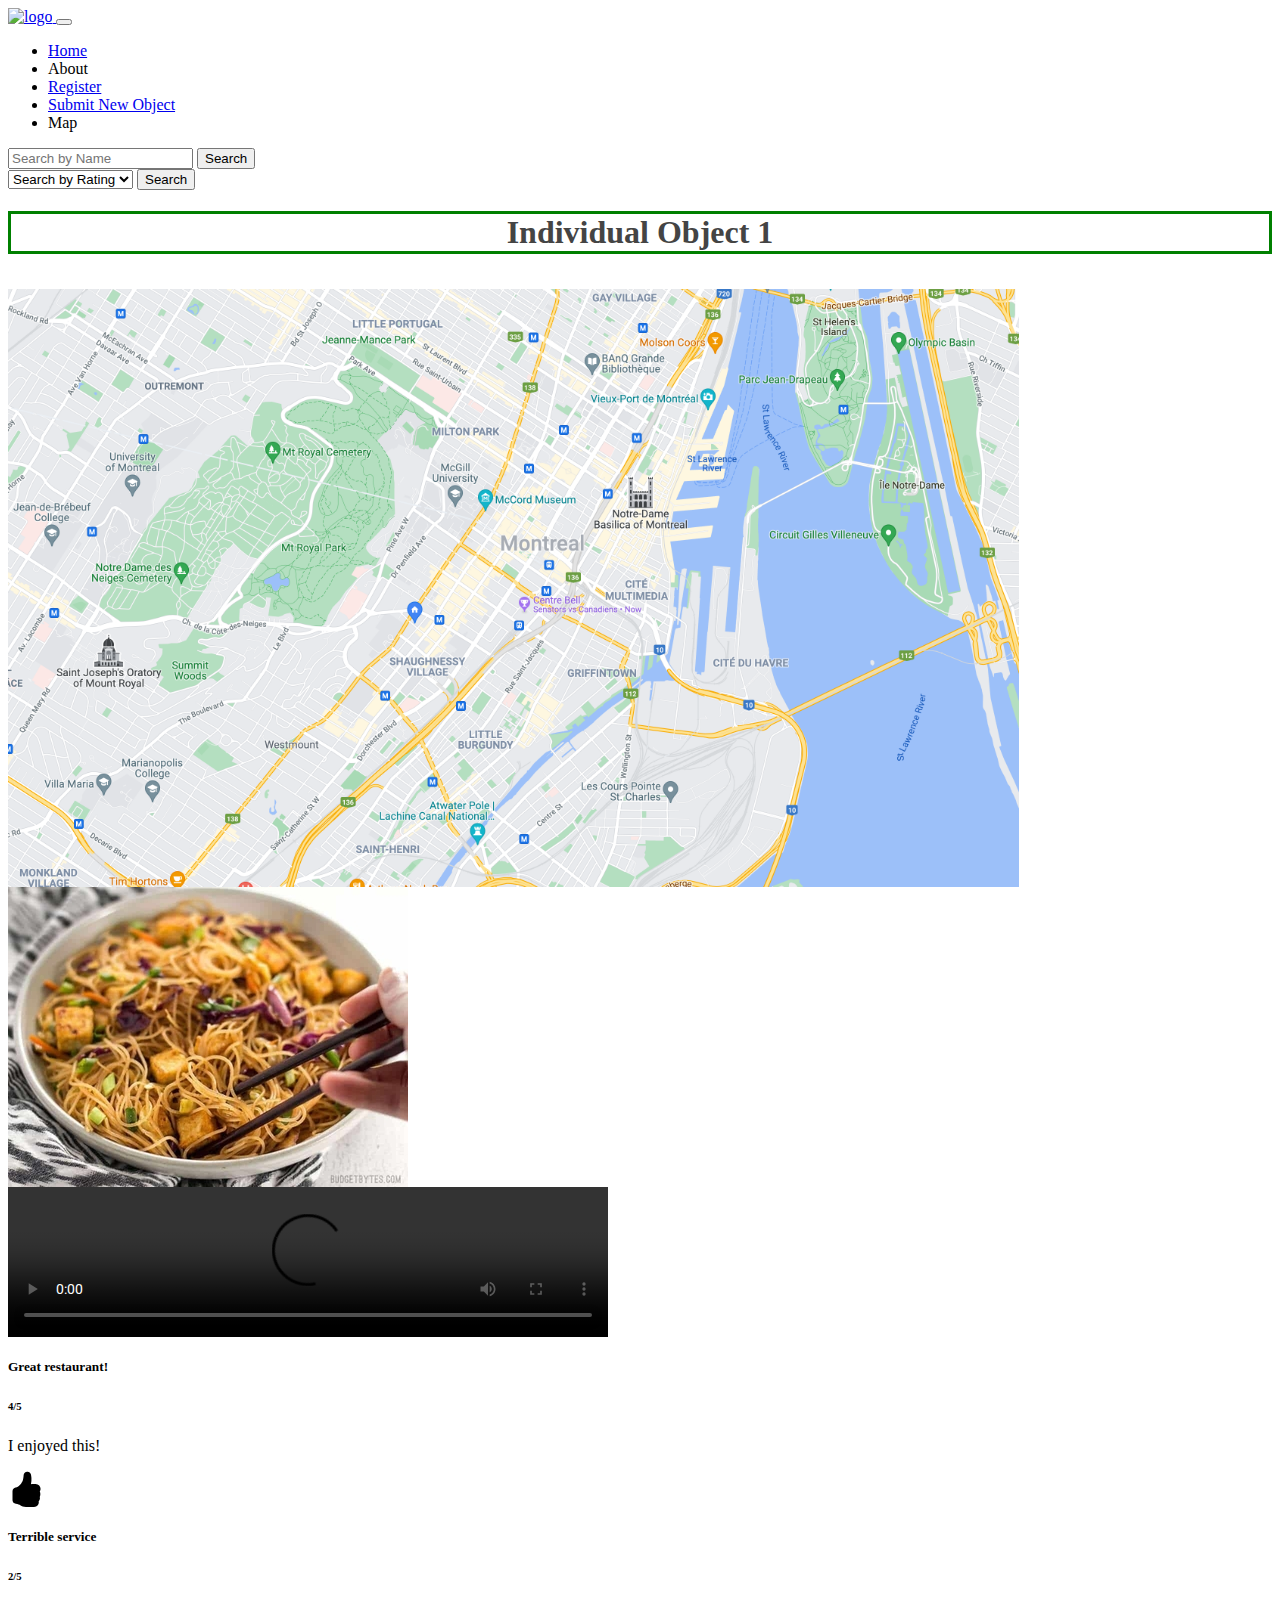
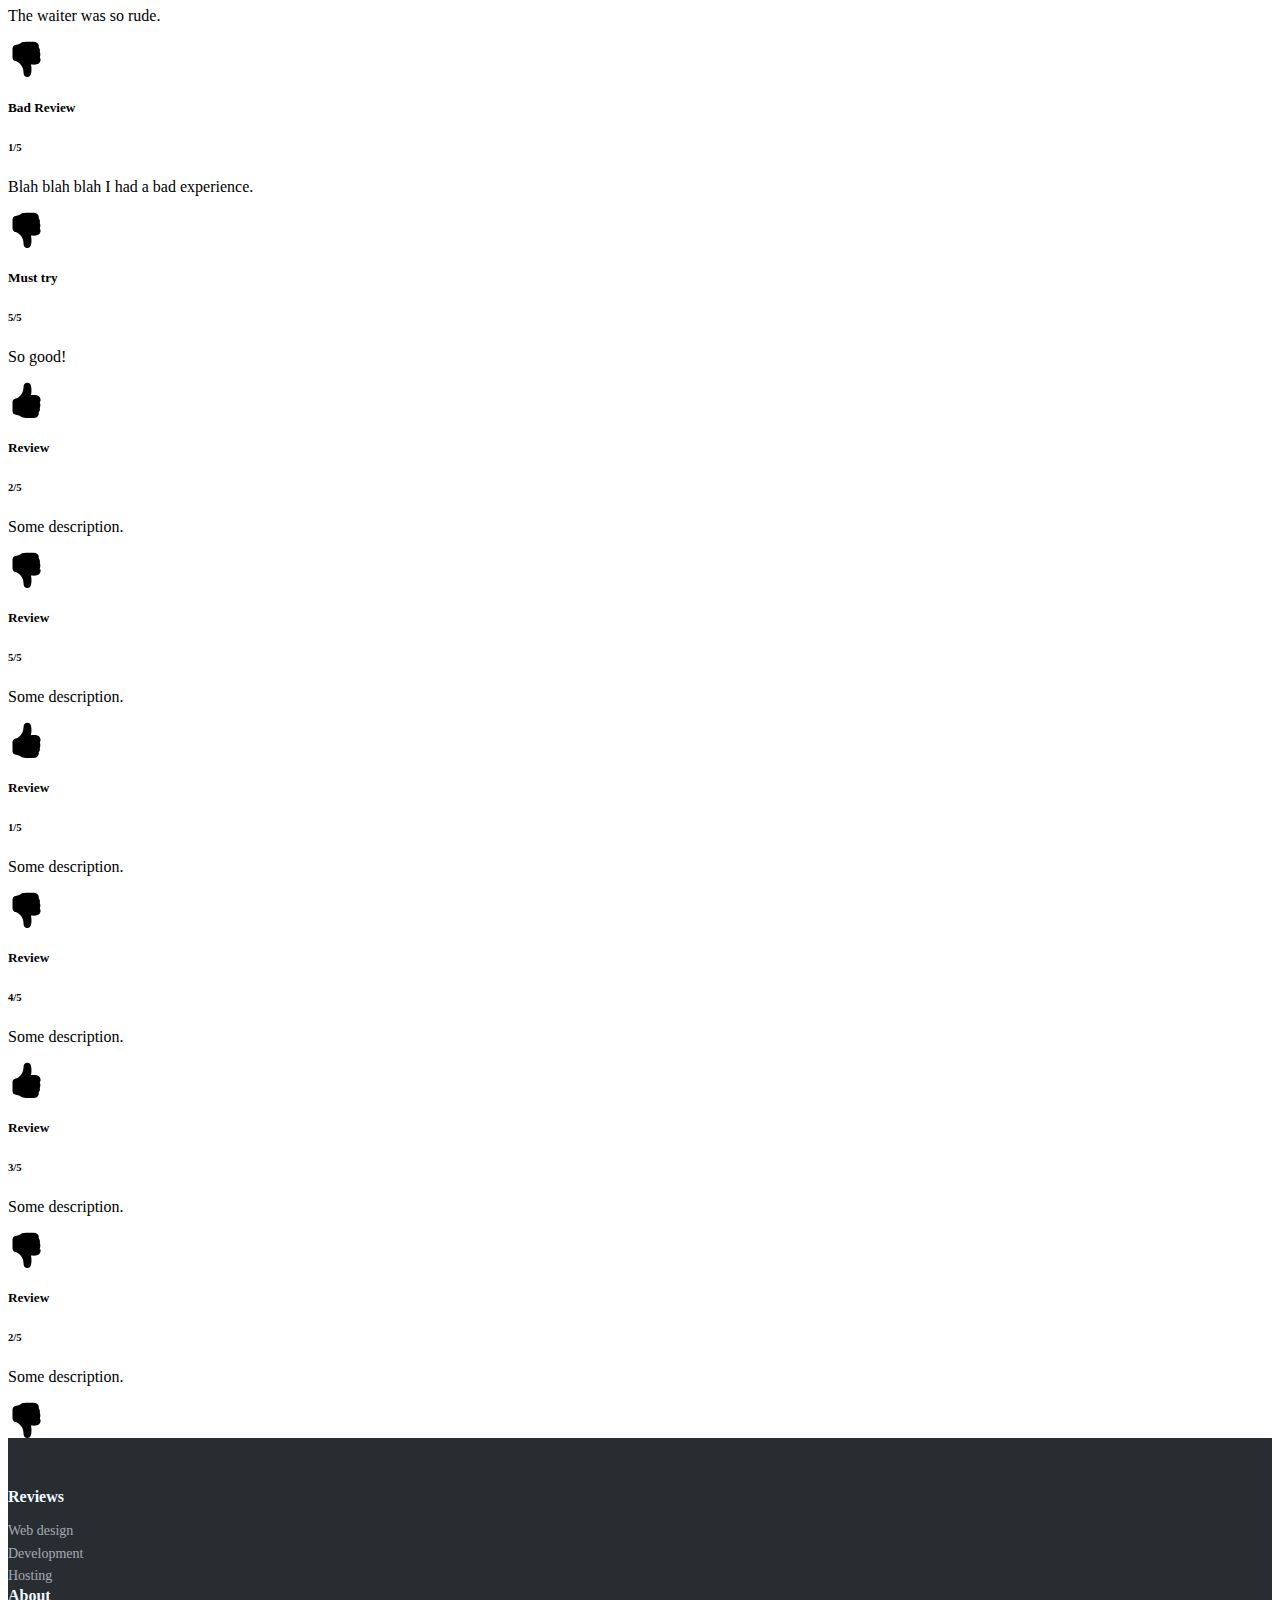
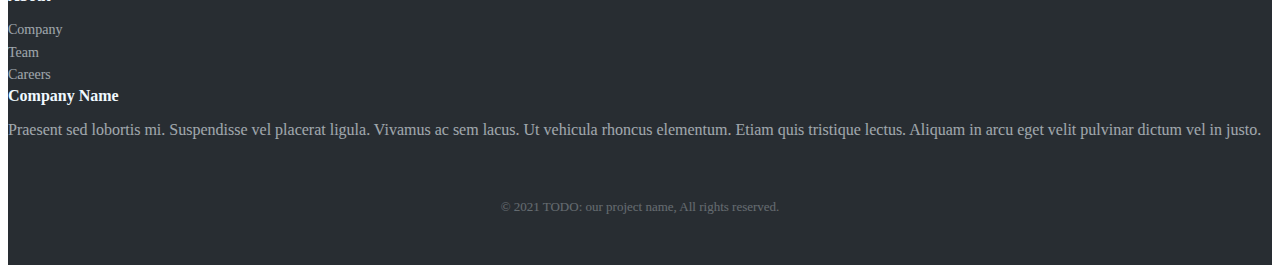
==== commit c3f8b2a8: "Add picture to individual object page" ====
--- a/individual-object.html
+++ b/individual-object.html
@@ -11,7 +11,12 @@
   <link href='https://fonts.googleapis.com/css?family=Roboto:400,300' rel='stylesheet' type='text/css'>
   <nav class="navbar navbar-expand-lg navbar-dark bg-dark">
     <div class="container-fluid">
-      <a class="navbar-brand" href="./index.html">Navigation</a>
+      <a class="navbar-brand" href="./index.html">
+        <picture>
+          <source media="(min-width:1024px)" srcset="logo1.png">
+          <img src="logo2.png" alt="logo">
+        </picture>
+      </a>
       <button class="navbar-toggler" type="button" data-bs-toggle="collapse" data-bs-target="#navbarSupportedContent"
         aria-controls="navbarSupportedContent" aria-expanded="false" aria-label="Toggle navigation">
         <span class="navbar-toggler-icon"></span>
@@ -62,6 +67,14 @@
     <img src="./map.jpg" class="rounded mx-auto d-block" alt="Map of Individual Object" style="max-width:80%; max-height:50%; margin-top: 1%;">
   </div>
 
+  <!-- Add picture on object page -->
+  <div class="container center-video">
+    <picture>
+      <source media="(min-width:800px)" srcset="noodles2.jpg">
+      <img src="noodles.jpg" alt="logo">
+    </picture>
+  </div>
+
   <!-- Add video on object page -->
   <div class="container center-video">
     <video width="600" controls>
